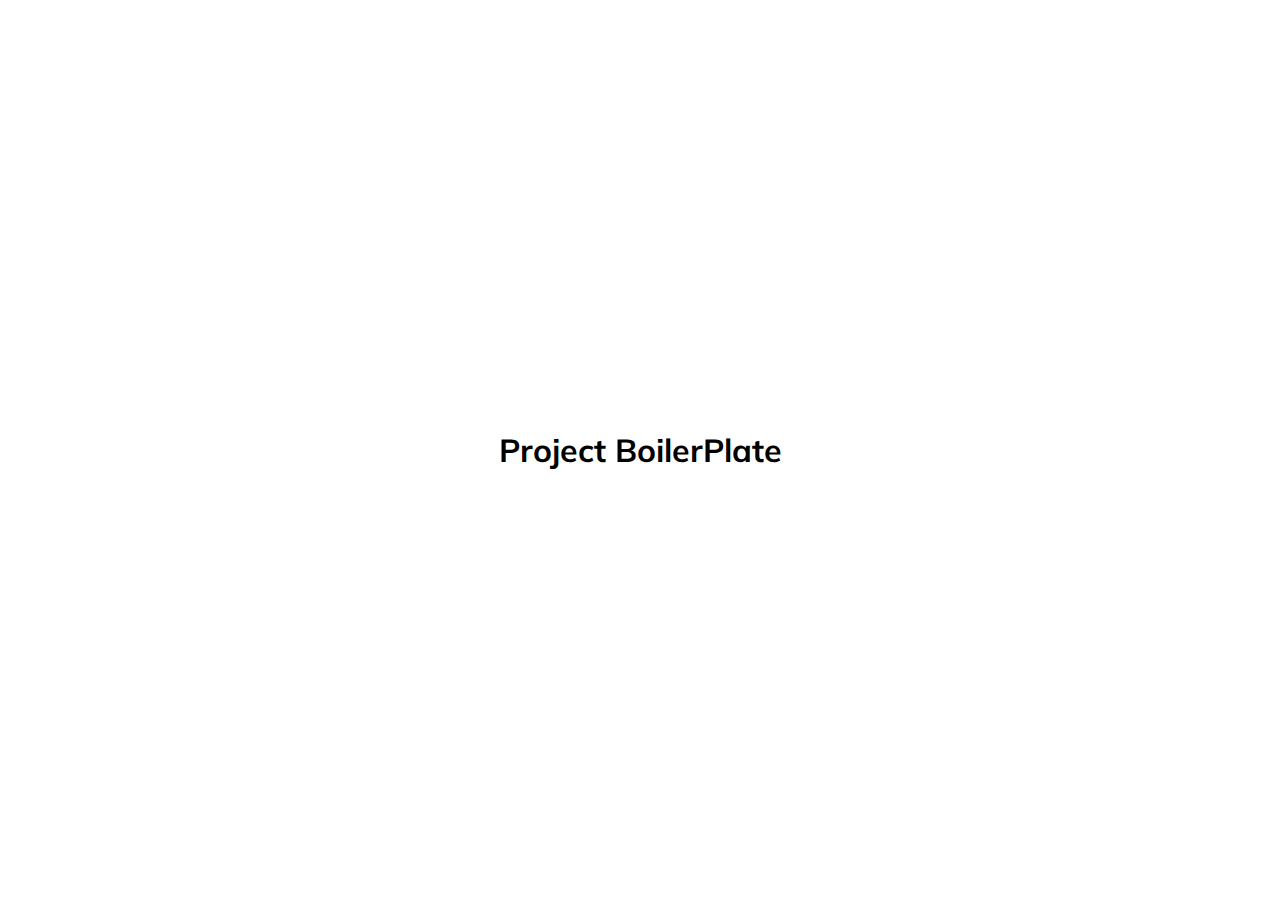
==== PJ3: Rotating Navigation/index.html @ c06ce125 "Rotating" ====
<!DOCTYPE html>
<html lang="en">
<head>
    <meta charset="UTF-8">
    <title>Project</title>
    <meta name="viewport" content="width=device-width, initial-scale=1.0">
    <link rel="stylesheet" href="https://cdnjs.cloudflare.com/ajax/libs/font-awesome/5.15.1/css/all.min.css" integrity="sha512-+4zCK9k+qNFUR5X+cKL9EIR+ZOhtIloNl9GIKS57V1MyNsYpYcUrUeQc9vNfzsWfV28IaLL3i96P9sdNyeRssA==" crossorigin="anonymous" />
    <link rel="stylesheet" href="style.css">
    
</head>
<body>
    <h1>Project BoilerPlate</h1>
    

    <script src="script.js"></script>
</body>
</html>
---- PJ3: Rotating Navigation/style.css ----
@import url('https://fonts.googleapis.com/css2?family=Muli&display=swap');

* {
    box-sizing: border-box;
}

body {
    font-family: 'Muli', sans-serif;
    margin: 0;
    flex-direction: column;
    display: flex;
    align-items: center;
    justify-content: center;
    height: 100vh;
    overflow: hidden;
}
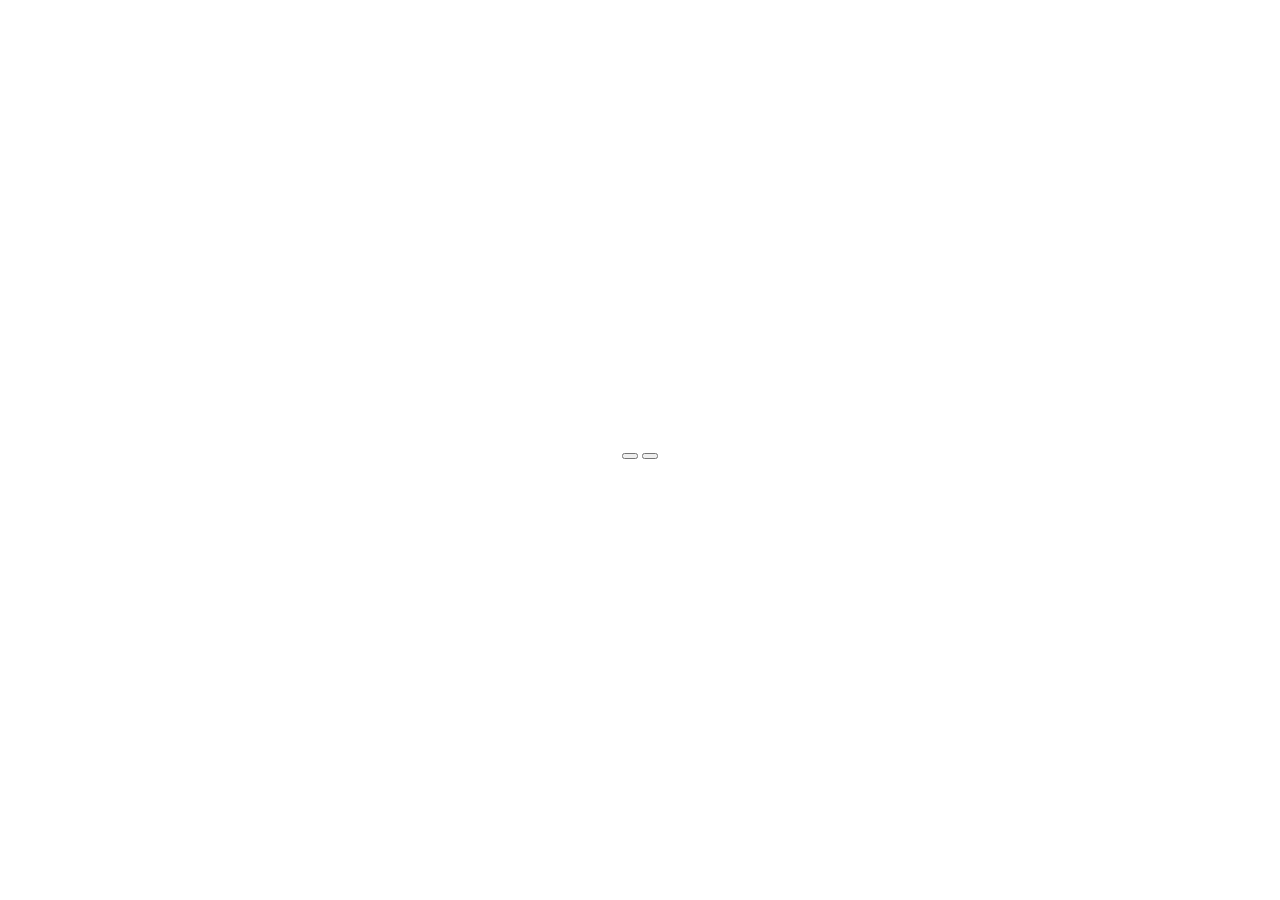
==== commit 3ee7f19f: "boiler plate" ====
--- a/PJ3: Rotating Navigation/index.html
+++ b/PJ3: Rotating Navigation/index.html
@@ -2,16 +2,25 @@
 <html lang="en">
 <head>
     <meta charset="UTF-8">
-    <title>Project</title>
+    <title>Rotating Navigation</title>
     <meta name="viewport" content="width=device-width, initial-scale=1.0">
     <link rel="stylesheet" href="https://cdnjs.cloudflare.com/ajax/libs/font-awesome/5.15.1/css/all.min.css" integrity="sha512-+4zCK9k+qNFUR5X+cKL9EIR+ZOhtIloNl9GIKS57V1MyNsYpYcUrUeQc9vNfzsWfV28IaLL3i96P9sdNyeRssA==" crossorigin="anonymous" />
     <link rel="stylesheet" href="style.css">
     
 </head>
 <body>
-    <h1>Project BoilerPlate</h1>
-    
-
+    <div class="container">
+        <div class="circle-container">
+            <div class="circle">
+                <button id="close">
+                    <i class="fas fa-times"></i>
+                </button>
+                <button id="open">
+                    <i class="fas fa-bars"></i>
+                </button>
+            </div>
+        </div>
+    </div>
     <script src="script.js"></script>
 </body>
 </html>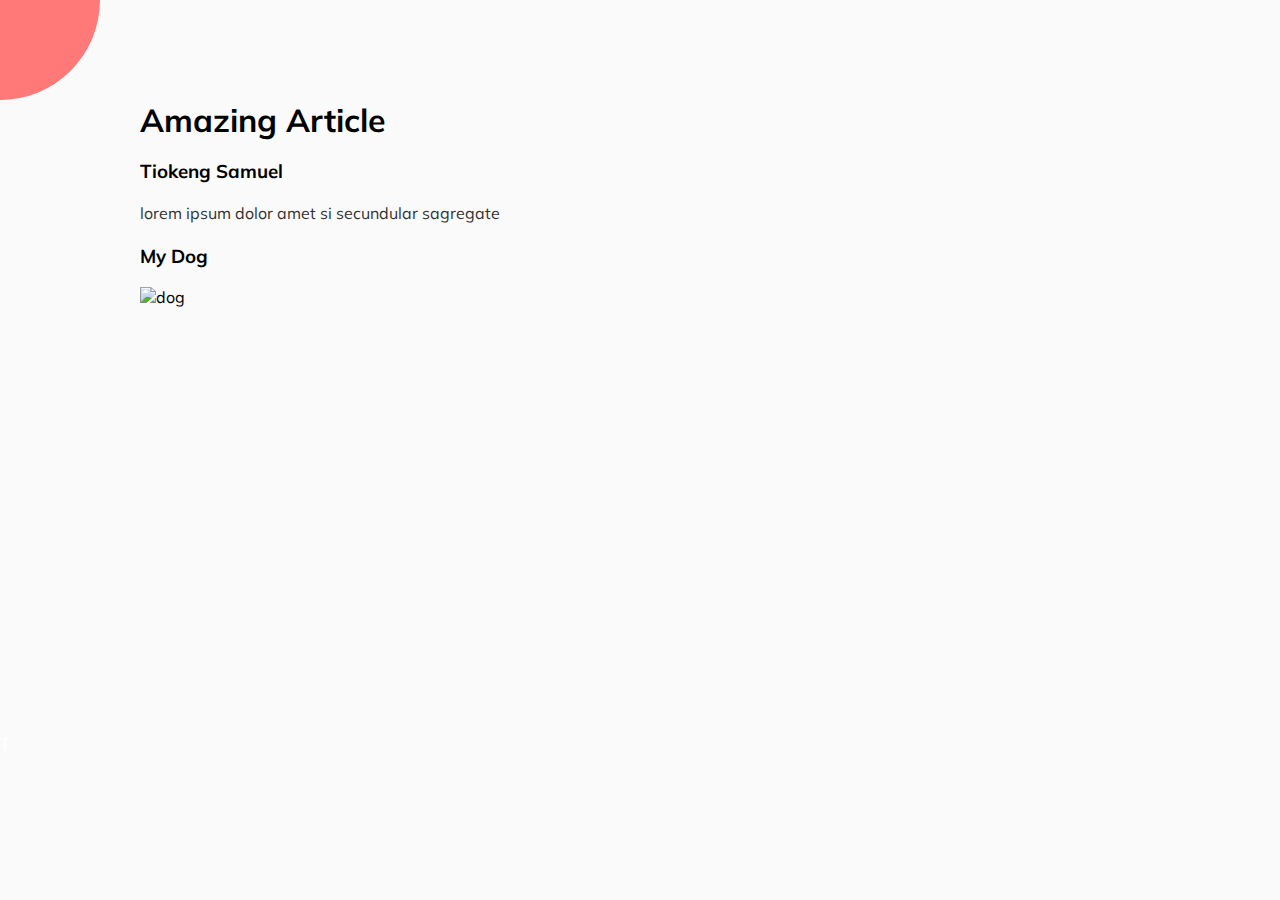
==== commit 8e9ec2fd: "show nav" ====
--- a/PJ3: Rotating Navigation/index.html
+++ b/PJ3: Rotating Navigation/index.html
@@ -20,7 +20,22 @@
                 </button>
             </div>
         </div>
+        <div class="content">
+            <h1>Amazing Article</h1>
+            <h3>Tiokeng Samuel</h3>
+            <p>lorem ipsum dolor amet si secundular sagregate</p>
+            <h3>My Dog</h3>
+            <img src="https://i.insider.com/5df126b679d7570ad2044f3e?width=500&format=jpeg&auto=webp"
+            alt="dog">
+        </div>
     </div>
+    <nav>
+        <ul>
+            <li><i class="fas fa-home"></i>Home</li>
+            <li><i class="fas fa-user-alt"></i>About</li>
+            <li><i class="fas fa-envelope"></i>Contact</li>
+        </ul>
+    </nav>
     <script src="script.js"></script>
 </body>
 </html>--- a/PJ3: Rotating Navigation/style.css
+++ b/PJ3: Rotating Navigation/style.css
@@ -7,12 +7,122 @@
 body {
     font-family: 'Muli', sans-serif;
     margin: 0;
-    flex-direction: column;
-    display: flex;
-    align-items: center;
-    justify-content: center;
-    height: 100vh;
-    overflow: hidden;
+    overflow-x: hidden;
+    background-color: #333;
 }
 
+.container {
+    background-color: #fafafa;
+    transform-origin: top left;
+    transition: transform 0.5s linear;
+    width: 100vw;
+    min-height: 100vh;
+    padding: 50px;
+}
 
+.container.show-nav {
+    transform: rotate(-20deg);
+}
+
+.circle-container {
+    position: fixed;
+    top: -100px;
+    left: -100px;
+}
+
+.circle {
+    background-color: #ff7979;
+    height: 200px;
+    width: 200px;
+    border-radius: 50%;
+    position: relative;
+    transition: transform 0.5s linear;
+}
+
+.circle button {
+    position: absolute;
+    top: 50%;
+    left: 50%;
+    height: 100px;
+    background: transparent;
+    border: none;
+    font-size: 26px;
+    color: #fff;
+}
+
+.circle button:focus {
+    outline: none;
+}
+
+.circle button#open {
+    left: 60%;
+}
+
+.circle button#close {
+    top: 60%;
+    transform: rotate(90deg);
+    transform-origin: top left;
+}
+
+.content img {
+    max-width: 100%;
+}
+
+.content {
+    max-width: 1000px;
+    margin: 50px auto;
+}
+
+.content h1 {
+    margin: 0;
+}
+
+.content small {
+    color: #555;
+    font-style: italic;
+}
+
+.content p {
+    color: #333;
+    line-height: 1.5;
+}
+
+.container.show-nav + nav li {
+    transform: translateX(0);
+    transition-delay: 0.3s;
+}
+
+nav {
+    position: fixed;
+    bottom: 40px;
+    left: 0;
+    z-index: 100
+}
+
+nav ul {
+    list-style-type: none;
+    padding-left: 30px;
+
+}
+
+nav ul li {
+    text-transform: uppercase;
+    color: #fff;
+    margin: 40px 0px;
+    transform: translateX(-100%);
+    transition: transform 0.4s ease-in;
+}
+
+nav ul li i {
+    font-size: 20px;
+    margin-right: 10px;
+}
+
+nav ul li + li {
+    margin-left: 15px;
+}
+
+nav ul li + li + li{
+    margin-left: 30px;
+    transform: translateX(-200%);
+}